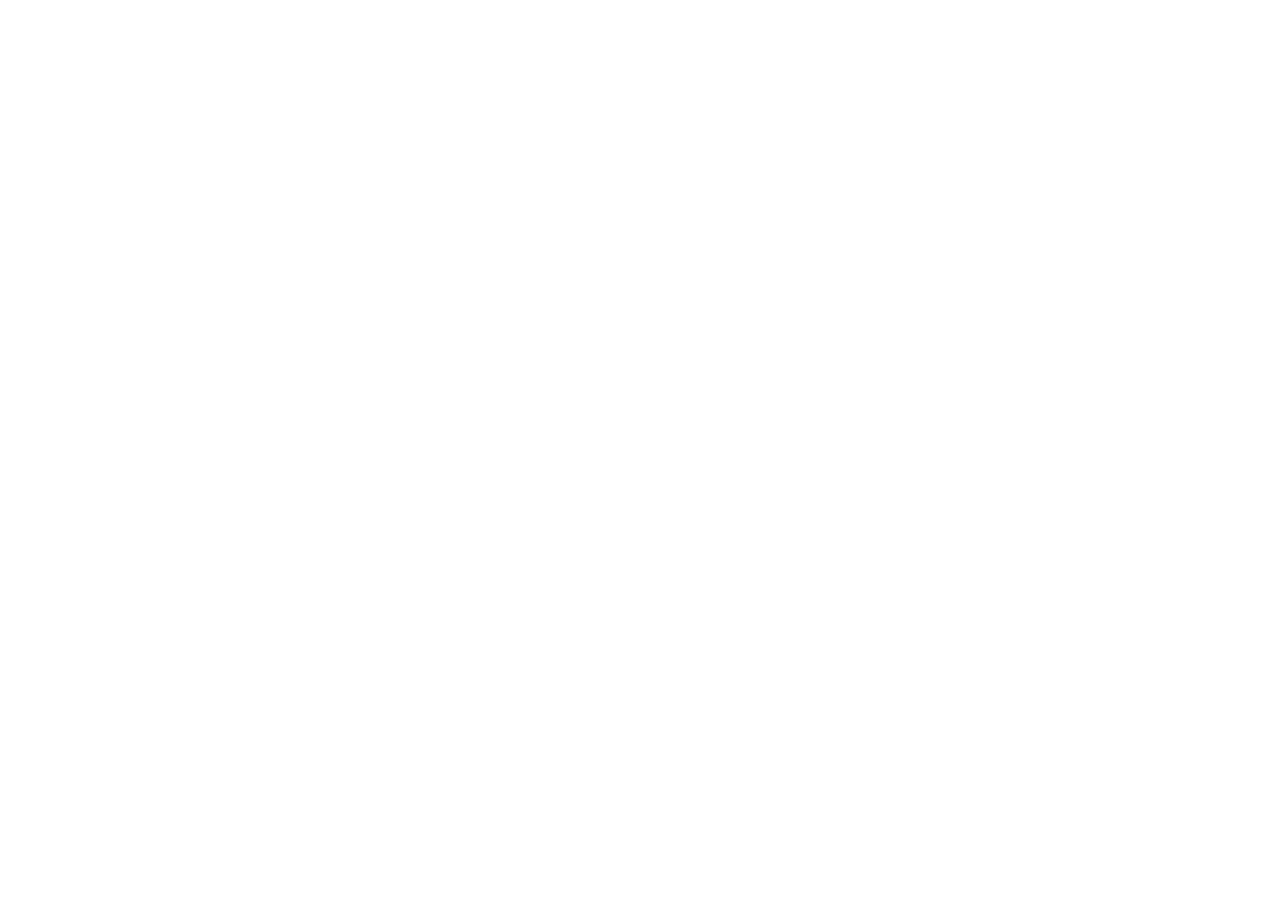
==== bai30.html @ 36298340 "first commit" ====
<!DOCTYPE html>
<html lang="en">
<head>
    <meta charset="UTF-8">
    <meta name="viewport" content="width=device-width, initial-scale=1.0">
    <title>Document</title>
</head>
<body>
    
</body>
</html>
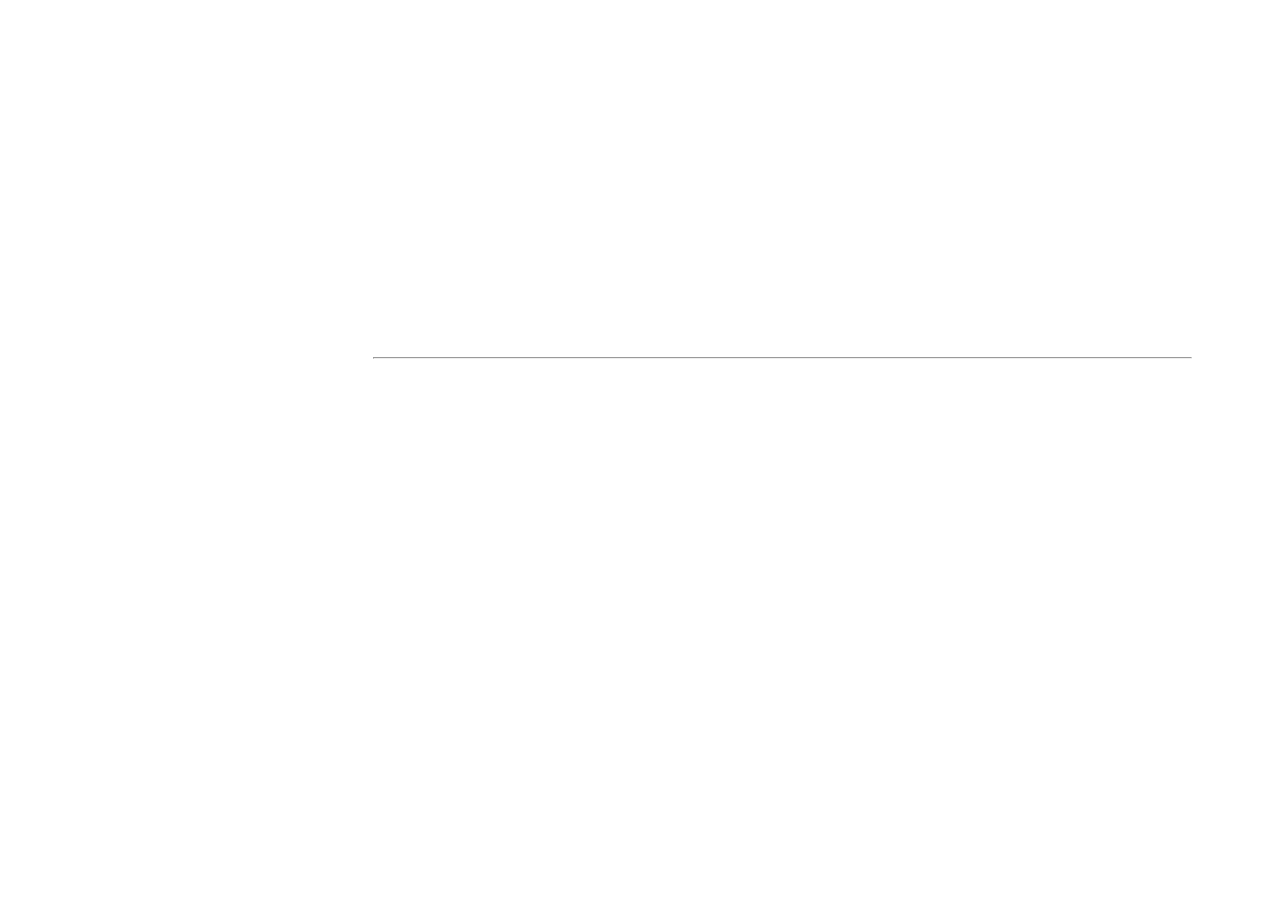
==== commit 45308ded: "bonus" ====
--- a/bai30.html
+++ b/bai30.html
@@ -4,8 +4,16 @@
     <meta charset="UTF-8">
     <meta name="viewport" content="width=device-width, initial-scale=1.0">
     <title>Document</title>
+    <link rel="stylesheet" href="bai30_1.css">
 </head>
 <body>
-    
+    <div class="container">
+        <div class="cm1">
+            <h1>Hãy là những điều mình thích.</h1>
+            <div class="cm2">Nói những lời mình muốn nói</div>
+            <div class="cm3">Và nhận lại nhiền vui.</div>
+            <hr>
+        </div>
+    </div>
 </body>
 </html>--- a/bai30_1.css
+++ b/bai30_1.css
@@ -0,0 +1,25 @@
+.container {
+    position: relative;
+    width: 80vw;
+    height: 60vh;
+    background-image: url("anh30.jpg");
+    background-position: center;
+    background-size: cover;
+    background-repeat: no-repeat;
+    padding: 10rem;
+  }
+  .cm1{
+    margin-top: 3%;
+    margin-left: 20%;
+    color: white;
+  }
+.h1{
+    font-size: 50px;
+    
+  }
+  .cm2{
+    font-size: 50px;
+  }
+  .cm3{
+    font-size: 30px;
+  }